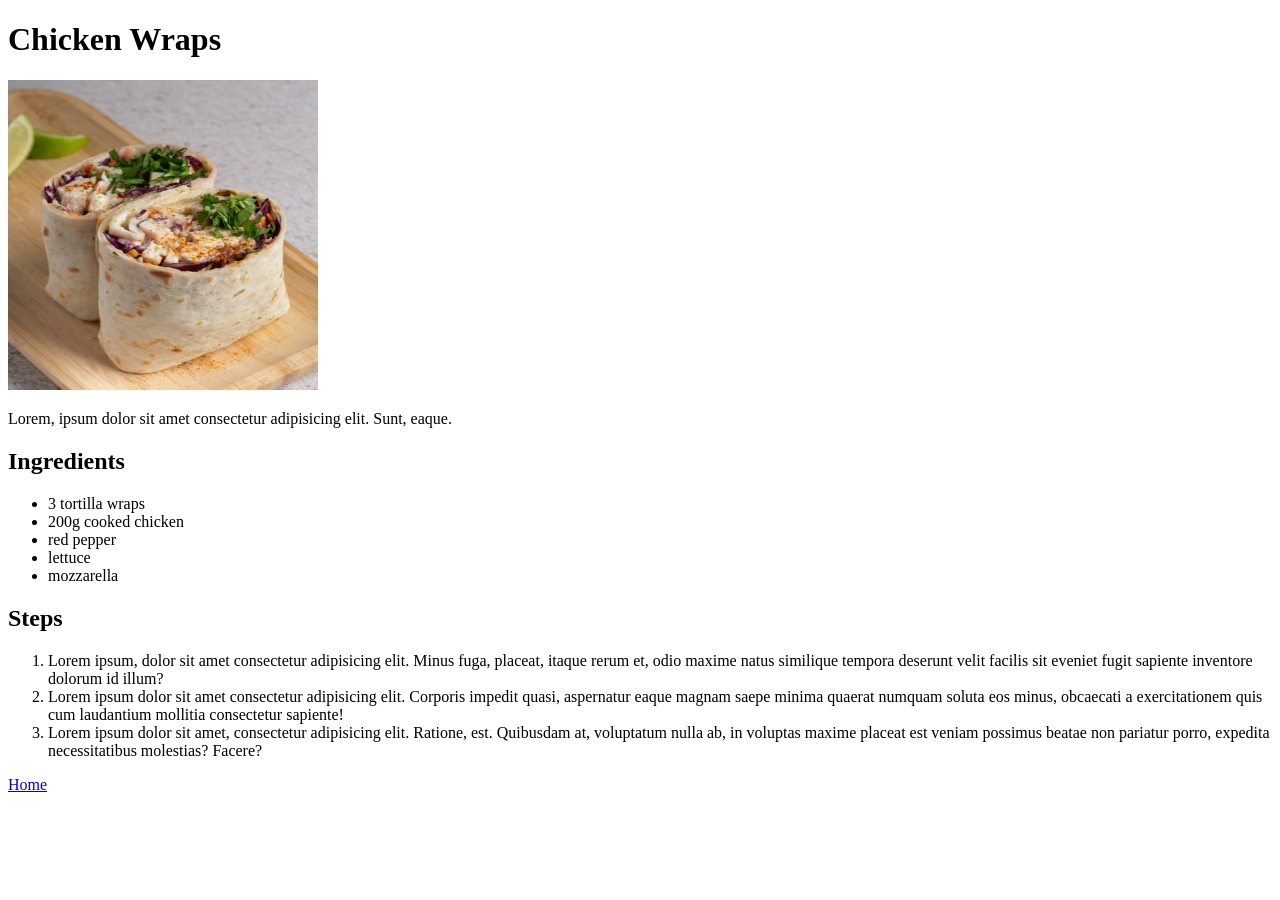
==== recipes/chicken_wraps.html @ 37b1aecd "recipes/" ====
<!DOCTYPE html>
<html lang="en">
<head>
    <meta charset="UTF-8">
    <meta name="viewport" content="width=, initial-scale=1.0">
    <title>Chicken Wraps</title>
</head>
<body>
    <h1>Chicken Wraps</h1>
    <img src = "../images/chicken_wraps.jpg" alt = "chicken wraps" height = "310" width = "310">
    <p>Lorem, ipsum dolor sit amet consectetur adipisicing elit. Sunt, eaque.
    </p>
    <h2>Ingredients</h2>
    <ul>
        <li>3 tortilla wraps</li>
        <li>200g cooked chicken</li>
        <li>red pepper</li>
        <li>lettuce</li> 
        <li>mozzarella</li>
    </ul>
    <h2>Steps</h2>
    <ol>
        <li>Lorem ipsum, dolor sit amet consectetur adipisicing elit. Minus fuga, placeat, itaque rerum et, odio maxime natus similique tempora deserunt velit facilis sit eveniet fugit sapiente inventore dolorum id illum?
    
        </li>
        <li>Lorem ipsum dolor sit amet consectetur adipisicing elit. Corporis impedit quasi, aspernatur eaque magnam saepe minima quaerat numquam soluta eos minus, obcaecati a exercitationem quis cum laudantium mollitia consectetur sapiente!

        </li>
        <li>Lorem ipsum dolor sit amet, consectetur adipisicing elit. Ratione, est. Quibusdam at, voluptatum nulla ab, in voluptas maxime placeat est veniam possimus beatae non pariatur porro, expedita necessitatibus molestias? Facere?</li>
    </ol>
    <a href = "../index.html">Home</a>
    
</body>
</html>
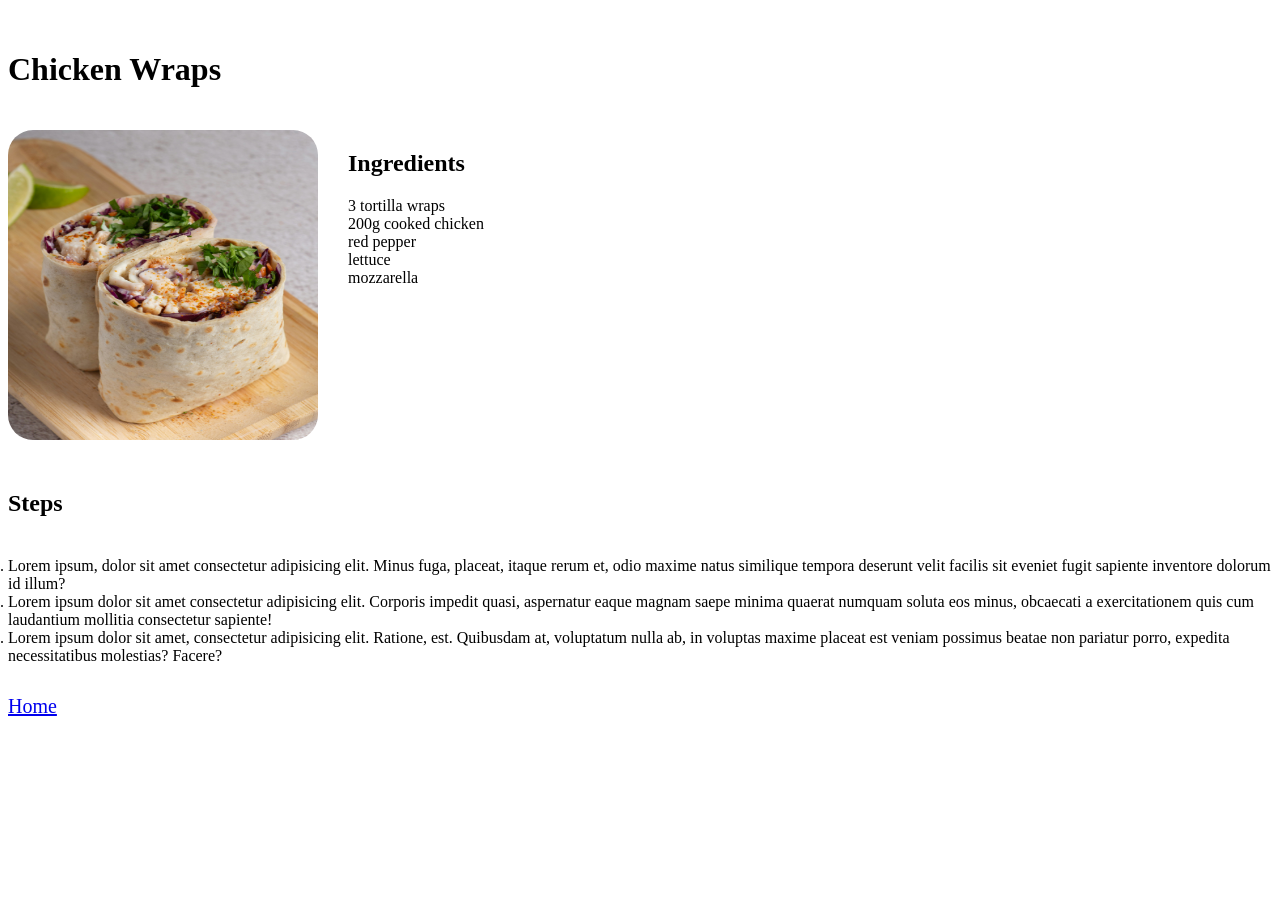
==== commit d2f6e14d: "final commit on style branch" ====
--- a/recipes/chicken_wraps.html
+++ b/recipes/chicken_wraps.html
@@ -3,31 +3,36 @@
 <head>
     <meta charset="UTF-8">
     <meta name="viewport" content="width=, initial-scale=1.0">
+    <link rel = "stylesheet" href = "../style.css">
     <title>Chicken Wraps</title>
 </head>
-<body>
-    <h1>Chicken Wraps</h1>
-    <img src = "../images/chicken_wraps.jpg" alt = "chicken wraps" height = "310" width = "310">
-    <p>Lorem, ipsum dolor sit amet consectetur adipisicing elit. Sunt, eaque.
-    </p>
-    <h2>Ingredients</h2>
-    <ul>
-        <li>3 tortilla wraps</li>
-        <li>200g cooked chicken</li>
-        <li>red pepper</li>
-        <li>lettuce</li> 
-        <li>mozzarella</li>
-    </ul>
-    <h2>Steps</h2>
-    <ol>
-        <li>Lorem ipsum, dolor sit amet consectetur adipisicing elit. Minus fuga, placeat, itaque rerum et, odio maxime natus similique tempora deserunt velit facilis sit eveniet fugit sapiente inventore dolorum id illum?
-    
-        </li>
-        <li>Lorem ipsum dolor sit amet consectetur adipisicing elit. Corporis impedit quasi, aspernatur eaque magnam saepe minima quaerat numquam soluta eos minus, obcaecati a exercitationem quis cum laudantium mollitia consectetur sapiente!
+<body class = "pages">
+    <h1 class="title">Chicken Wraps</h1>
+    <div class = "picture">
+        <img src = "../images/chicken_wraps.jpg" alt = "chicken wraps" height = "310" width = "310">
+        <div class = "ingredients">
+            <h2>Ingredients</h2>
+            <ul class = "ingredlist">
+                <li>3 tortilla wraps</li>
+                <li>200g cooked chicken</li>
+                <li>red pepper</li>
+                <li>lettuce</li> 
+                <li>mozzarella</li>
+            </ul>
+        </div>
+    </div>
+    <div class = "steps">
+        <h2 class="title">Steps</h2>
+        <ol class = "stepslist">
+            <li>Lorem ipsum, dolor sit amet consectetur adipisicing elit. Minus fuga, placeat, itaque rerum et, odio maxime natus similique tempora deserunt velit facilis sit eveniet fugit sapiente inventore dolorum id illum?
+        
+            </li>
+            <li>Lorem ipsum dolor sit amet consectetur adipisicing elit. Corporis impedit quasi, aspernatur eaque magnam saepe minima quaerat numquam soluta eos minus, obcaecati a exercitationem quis cum laudantium mollitia consectetur sapiente!
 
-        </li>
-        <li>Lorem ipsum dolor sit amet, consectetur adipisicing elit. Ratione, est. Quibusdam at, voluptatum nulla ab, in voluptas maxime placeat est veniam possimus beatae non pariatur porro, expedita necessitatibus molestias? Facere?</li>
-    </ol>
+            </li>
+            <li>Lorem ipsum dolor sit amet, consectetur adipisicing elit. Ratione, est. Quibusdam at, voluptatum nulla ab, in voluptas maxime placeat est veniam possimus beatae non pariatur porro, expedita necessitatibus molestias? Facere?</li>
+        </ol>
+    </div>
     <a href = "../index.html">Home</a>
     
 </body>
--- a/style.css
+++ b/style.css
@@ -0,0 +1,79 @@
+body {
+    font-family: Tahoma;
+}
+
+.recipes {
+    display: flex;
+    justify-content: space-evenly;
+}
+
+
+.recipe {
+    display: flex;
+    flex-direction: column;
+    align-content: center;
+}
+
+.picture {
+    display: flex;
+    gap: 30px;
+}
+
+.hero{
+    display: flex;
+    justify-content: flex-start;
+}
+
+
+.ingredients {
+    display: flex;
+    flex-direction: column;
+    align-items: flex-start;
+}
+
+.ingredlist {
+    list-style: none;
+    display: flex;
+    flex-direction: column;
+    align-items: flex-start;
+    margin: 0;
+    padding-left: 0px;
+}
+
+.steps {
+    display: flex;
+    flex-direction: column;
+    align-items: flex-start;
+
+}
+
+
+.title {
+    text-align: left;
+    padding-bottom: 20px;
+    padding-top: 30px;
+}
+
+img {
+    border-radius: 25px 25px 25px 25px;
+}
+
+a {
+    font-size: 20px;
+}
+
+.stepslist {
+    margin: 0;
+    padding-left: 0px;
+    margin-bottom: 30px;
+}
+
+.maintitle {
+    text-align: center;
+    padding-bottom: 30px;
+}
+
+.link {
+    text-align: left;
+    padding-top: 10px;
+}
